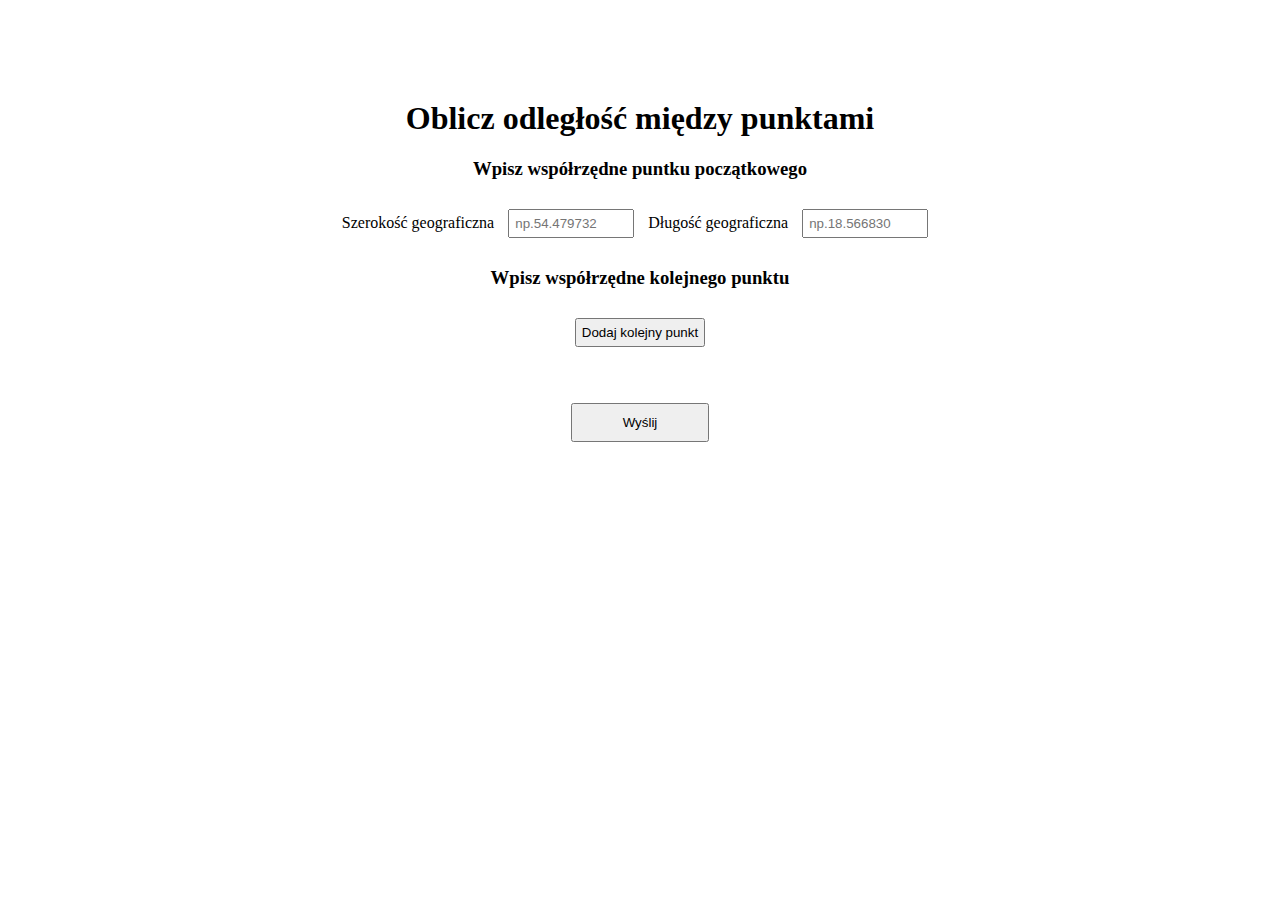
==== index.html @ 64cc4b52 "zmiana nazwy pliku" ====
<!DOCTYPE html>
<html lang="pl">
<head>
    <meta charset="UTF-8">
    <link href="distance.css" rel="stylesheet" type="text/css">
    <title>Distance</title>
</head>
<body>
<h1>Oblicz odległość między punktami</h1>
<form>
    <h3>Wpisz współrzędne puntku początkowego</h3>
    <label for="startLat">Szerokość geograficzna</label>
    <input type="number" id="startLat" placeholder="np.54.479732"  step="0.000001" min="-90" max="90">
    <label for="startLong">Długość geograficzna</label>
    <input type="number" id="startLong" placeholder="np.18.566830" step="0.000001" min="-90" max="90"> <br>

    <h3>Wpisz współrzędne kolejnego punktu</h3>

    <input id="new-point" type="button" class="button" value="Dodaj kolejny punkt">
    <ul id="new-position">
    </ul>
<input type="button" class="btn" value="Wyślij">
</form>

<ul id="wyniki">
</ul>


<script src="distance.js"></script>
</body>
</html>
---- distance.css ----
body {
    text-align: center;
    margin: 100px;
}

input {
    padding: 5px;
    margin: 10px;
}

.btn{
    margin-top: 30px;
    padding: 10px 50px 10px;
}

ul {
    list-style-type: none;
}

li {
    display: inline-block;
}
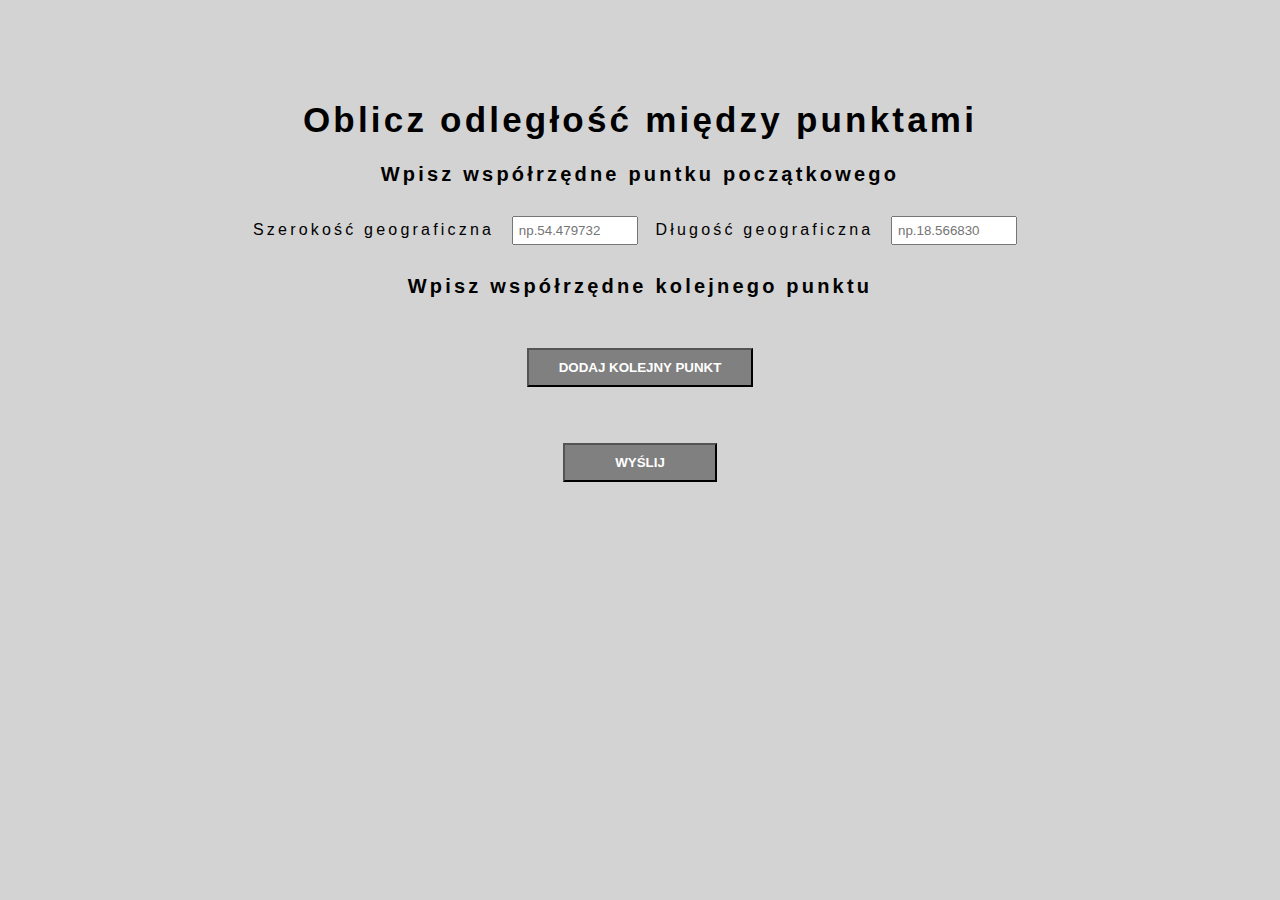
==== commit 8fb5b203: "zmiana css" ====
--- a/index.html
+++ b/index.html
@@ -16,10 +16,10 @@
 
     <h3>Wpisz współrzędne kolejnego punktu</h3>
 
-    <input id="new-point" type="button" class="button" value="Dodaj kolejny punkt">
+    <input id="new-point" type="button" class="button" value="DODAJ KOLEJNY PUNKT">
     <ul id="new-position">
     </ul>
-<input type="button" class="btn" value="Wyślij">
+<input type="button" class="btn" value="WYŚLIJ">
 </form>
 
 <ul id="wyniki">
--- a/distance.css
+++ b/distance.css
@@ -1,22 +1,58 @@
 body {
     text-align: center;
     margin: 100px;
+    background-color: lightgrey;
+    letter-spacing: 0.2em;
+    font-family: Verdana, sans-serif;
 }
 
+h1 {
+    font-size: 35px;
+}
+
+h3 {
+   font-size: 20px;
+}
+
+p {
+    font-size: 16px;
+}
 input {
     padding: 5px;
     margin: 10px;
 }
 
-.btn{
+
+.btn {
     margin-top: 30px;
     padding: 10px 50px 10px;
+    background-color: grey;
+    color: white;
+    cursor: pointer;
+    font-weight: bolder;
 }
+
+.btn:hover {
+    background-color: darkgray;
+}
+
+.button {
+    margin-top: 30px;
+    padding: 10px 30px 10px;
+    background-color: grey;
+    color: white;
+    font-weight: bolder;
+    cursor: pointer;
+}
+
+.button:hover {
+    background-color: darkgrey;
+}
+
+
 
 ul {
     list-style-type: none;
 }
 
-li {
-    display: inline-block;
-}+
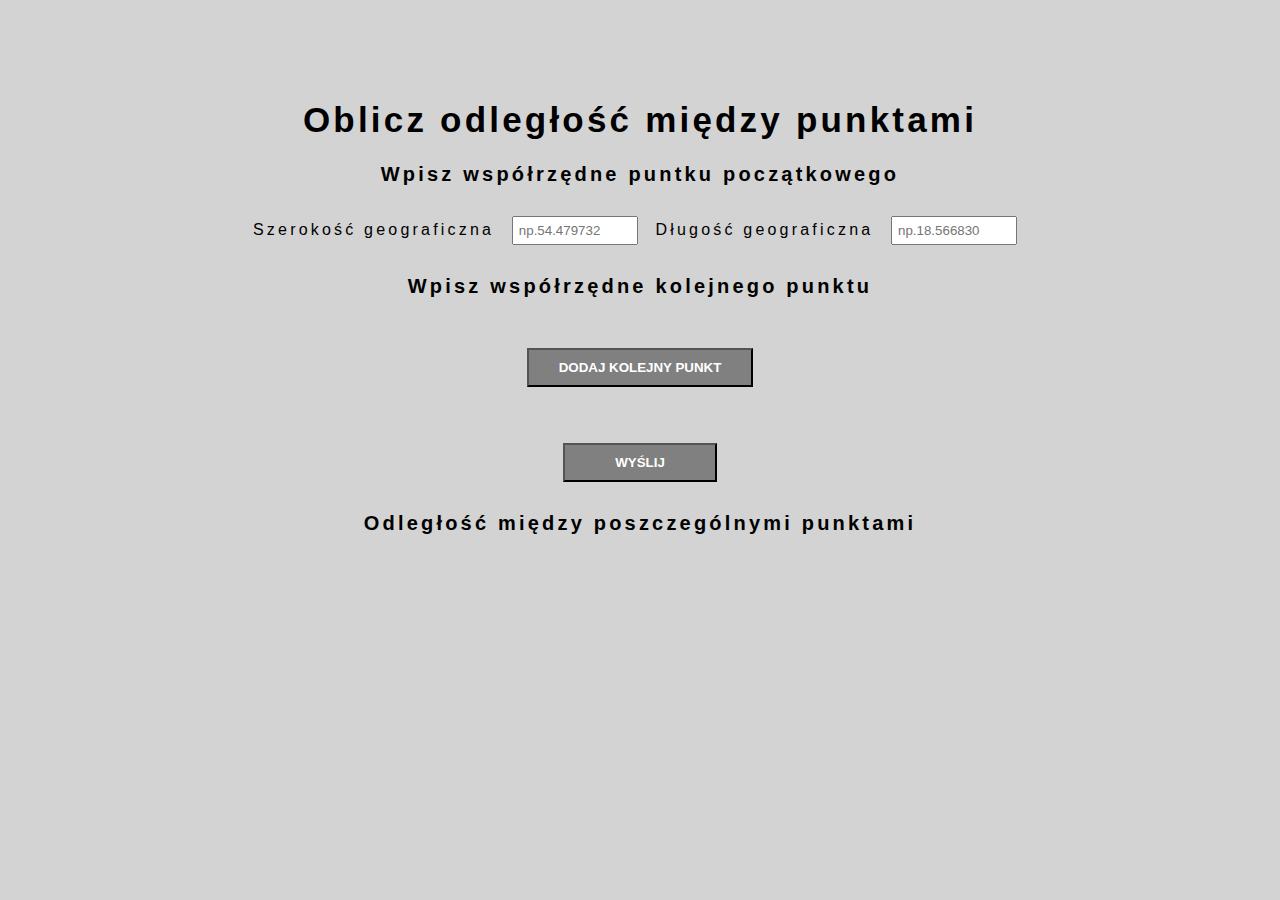
==== commit bb41afe8: "wyliczanie km po wprowadzeniu wspolrzednych" ====
--- a/index.html
+++ b/index.html
@@ -7,10 +7,10 @@
 </head>
 <body>
 <h1>Oblicz odległość między punktami</h1>
-<form>
+<form name="Form">
     <h3>Wpisz współrzędne puntku początkowego</h3>
     <label for="startLat">Szerokość geograficzna</label>
-    <input type="number" id="startLat" placeholder="np.54.479732"  step="0.000001" min="-90" max="90">
+    <input type="number" id="startLat" placeholder="np.54.479732" step="0.000001" min="-90" max="90">
     <label for="startLong">Długość geograficzna</label>
     <input type="number" id="startLong" placeholder="np.18.566830" step="0.000001" min="-90" max="90"> <br>
 
@@ -19,9 +19,10 @@
     <input id="new-point" type="button" class="button" value="DODAJ KOLEJNY PUNKT">
     <ul id="new-position">
     </ul>
-<input type="button" class="btn" value="WYŚLIJ">
+    <input type="button" class="btn" value="WYŚLIJ" onclick="addScore()">
 </form>
 
+<h3>Odległość między poszczególnymi punktami</h3>
 <ul id="wyniki">
 </ul>
 
--- a/distance.css
+++ b/distance.css
@@ -11,17 +11,17 @@
 }
 
 h3 {
-   font-size: 20px;
+    font-size: 20px;
 }
 
 p {
     font-size: 16px;
 }
+
 input {
     padding: 5px;
     margin: 10px;
 }
-
 
 .btn {
     margin-top: 30px;
@@ -49,8 +49,6 @@
     background-color: darkgrey;
 }
 
-
-
 ul {
     list-style-type: none;
 }
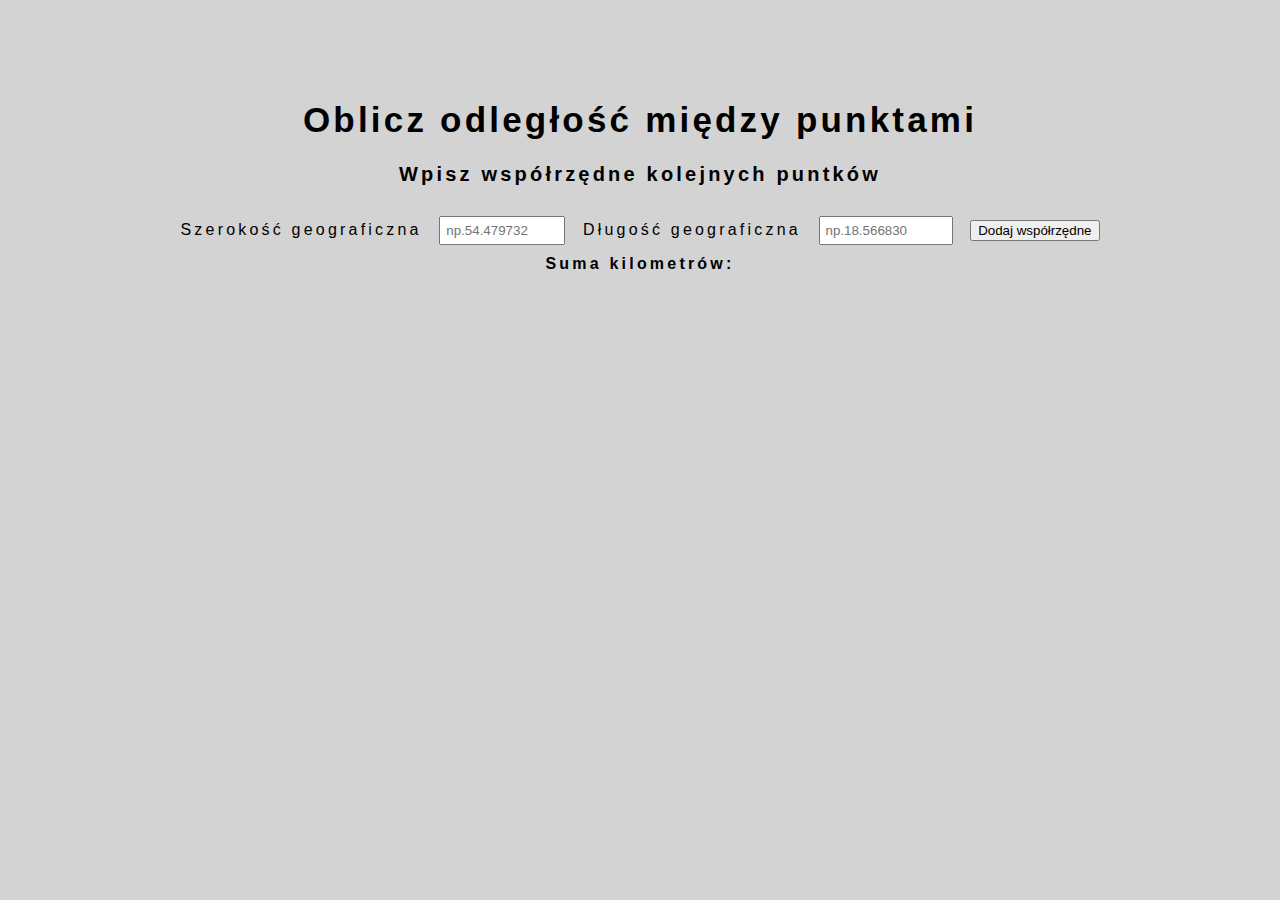
==== commit 21c0b7d8: "wprowadzenie nowych zmiennych, dodanie tablicy, usuniecie listy inputow" ====
--- a/index.html
+++ b/index.html
@@ -1,32 +1,31 @@
 <!DOCTYPE html>
 <html lang="pl">
+
 <head>
-    <meta charset="UTF-8">
+    <meta charset="utf-8">
     <link href="distance.css" rel="stylesheet" type="text/css">
     <title>Distance</title>
 </head>
+
 <body>
 <h1>Oblicz odległość między punktami</h1>
-<form name="Form">
-    <h3>Wpisz współrzędne puntku początkowego</h3>
-    <label for="startLat">Szerokość geograficzna</label>
-    <input type="number" id="startLat" placeholder="np.54.479732" step="0.000001" min="-90" max="90">
-    <label for="startLong">Długość geograficzna</label>
-    <input type="number" id="startLong" placeholder="np.18.566830" step="0.000001" min="-90" max="90"> <br>
-
-    <h3>Wpisz współrzędne kolejnego punktu</h3>
-
-    <input id="new-point" type="button" class="button" value="DODAJ KOLEJNY PUNKT">
-    <ul id="new-position">
-    </ul>
-    <input type="button" class="btn" value="WYŚLIJ" onclick="addScore()">
+<form id="distance-form">
+    <h3>Wpisz współrzędne kolejnych puntków</h3>
+    <label for="lat">Szerokość geograficzna</label>
+    <input type="number" id="lat" placeholder="np.54.479732" step="0.000001" min="-90" max="90">
+    <label for="long">Długość geograficzna</label>
+    <input type="number" id="long" placeholder="np.18.566830" step="0.000001" min="-180" max="180">
+    <button>Dodaj współrzędne</button>
 </form>
 
-<h3>Odległość między poszczególnymi punktami</h3>
-<ul id="wyniki">
+<div><b>Suma kilometrów:</b>
+    <span id="total"></span>
+</div>
+<ul id="results">
 </ul>
 
 
 <script src="distance.js"></script>
 </body>
+
 </html>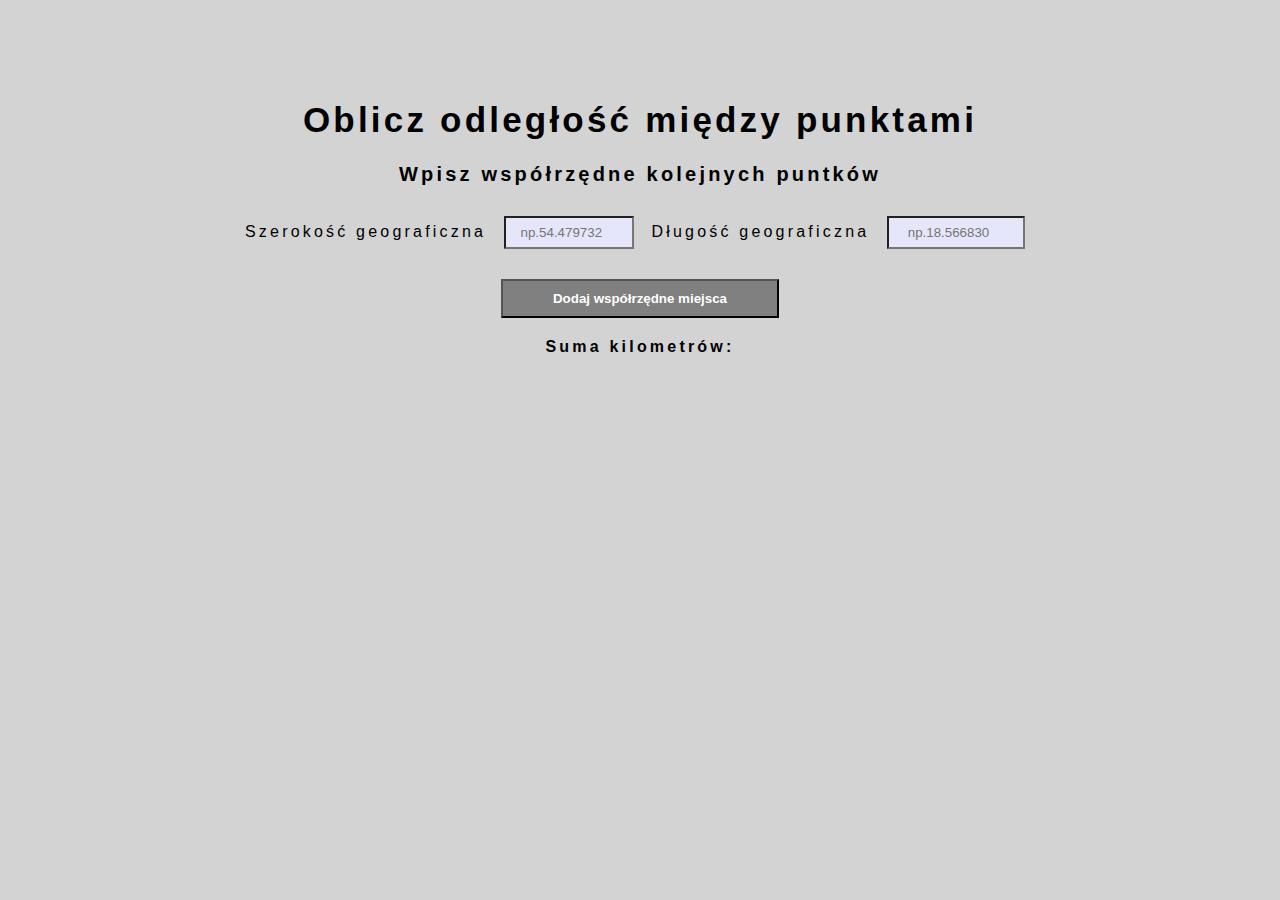
==== commit 236e87fe: "zmiana stylowania" ====
--- a/index.html
+++ b/index.html
@@ -14,8 +14,8 @@
     <label for="lat">Szerokość geograficzna</label>
     <input type="number" id="lat" placeholder="np.54.479732" step="0.000001" min="-90" max="90">
     <label for="long">Długość geograficzna</label>
-    <input type="number" id="long" placeholder="np.18.566830" step="0.000001" min="-180" max="180">
-    <button>Dodaj współrzędne</button>
+    <input type="number" id="long" placeholder="np.18.566830" step="0.000001" min="-180" max="180"> <br>
+    <button>Dodaj współrzędne miejsca</button>
 </form>
 
 <div><b>Suma kilometrów:</b>
--- a/distance.css
+++ b/distance.css
@@ -19,38 +19,30 @@
 }
 
 input {
-    padding: 5px;
+    padding: 7px;
     margin: 10px;
+    background-color: lavender;
+    text-align: center;
 }
 
-.btn {
-    margin-top: 30px;
-    padding: 10px 50px 10px;
-    background-color: grey;
-    color: white;
-    cursor: pointer;
-    font-weight: bolder;
+ul {
+    list-style-type: none;
 }
 
-.btn:hover {
-    background-color: darkgray;
-}
-
-.button {
-    margin-top: 30px;
-    padding: 10px 30px 10px;
+button {
+    margin-top: 20px;
+    margin-bottom: 20px;
+    padding: 10px 50px 10px;
     background-color: grey;
     color: white;
     font-weight: bolder;
     cursor: pointer;
 }
 
-.button:hover {
+button:hover {
     background-color: darkgrey;
 }
 
-ul {
-    list-style-type: none;
-}
 
 
+
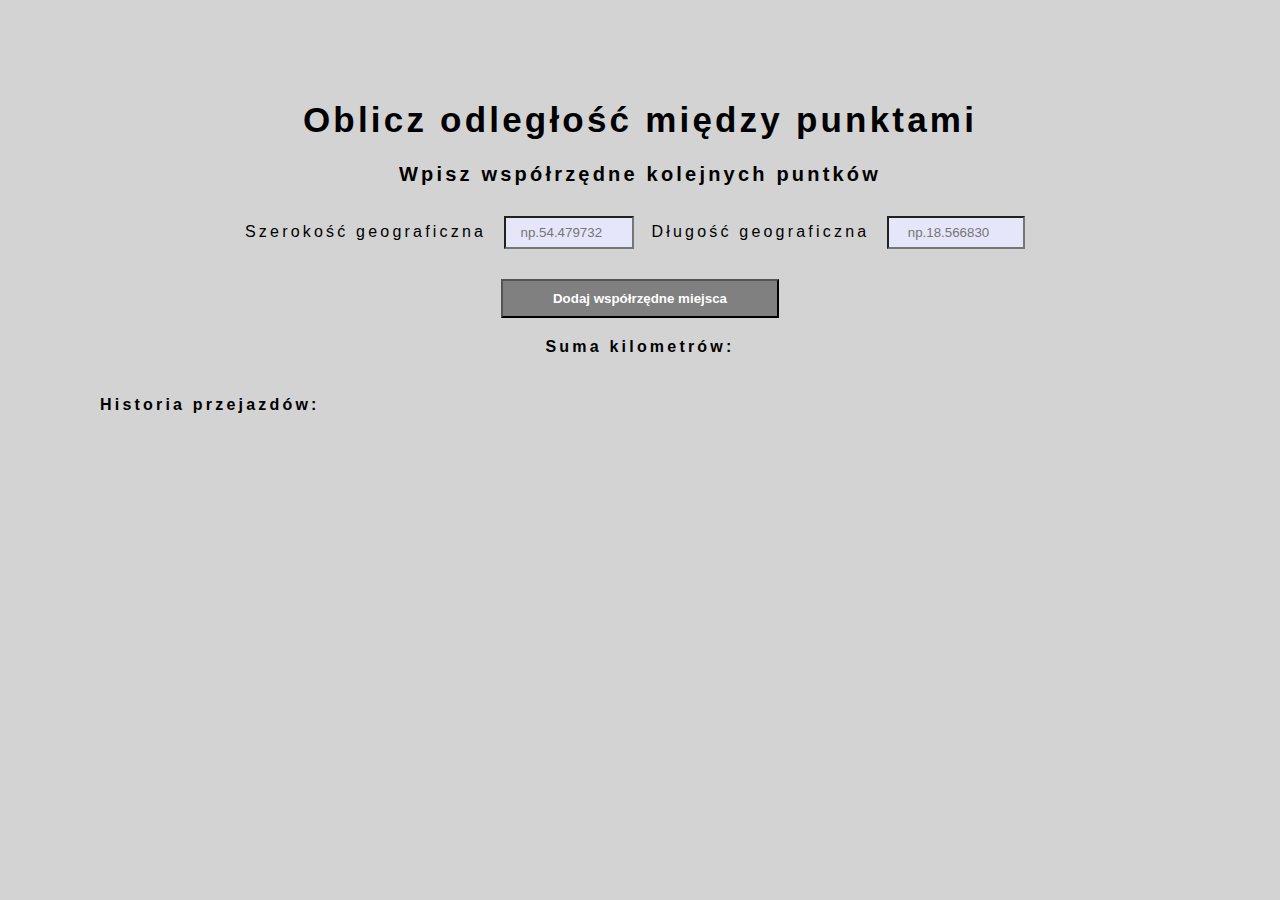
==== commit 249b112f: "dodanie funkcji calcDistance" ====
--- a/index.html
+++ b/index.html
@@ -21,9 +21,11 @@
 <div><b>Suma kilometrów:</b>
     <span id="total"></span>
 </div>
-<ul id="results">
-</ul>
-
+<div class="history">
+<b>Historia przejazdów:</b>
+<ol id="results">
+</ol>
+</div>
 
 <script src="distance.js"></script>
 </body>
--- a/distance.css
+++ b/distance.css
@@ -25,8 +25,8 @@
     text-align: center;
 }
 
-ul {
-    list-style-type: none;
+ol {
+    text-align: left;
 }
 
 button {
@@ -43,6 +43,9 @@
     background-color: darkgrey;
 }
 
+.history {
+    margin-top: 40px;
+    text-align: left;
+}
 
 
-
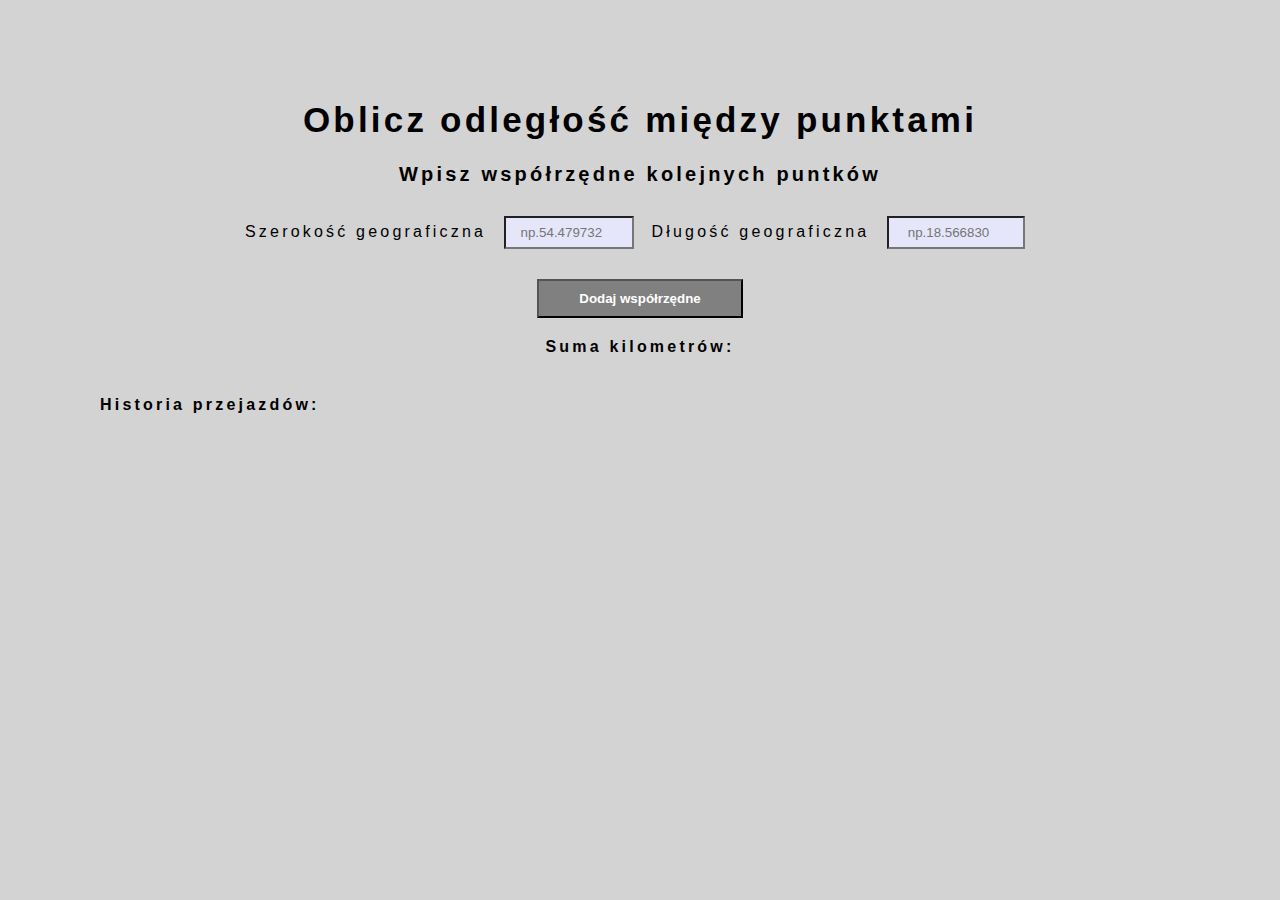
==== commit b4d54b70: "zmiana stylowania" ====
--- a/index.html
+++ b/index.html
@@ -15,7 +15,7 @@
     <input type="number" id="lat" placeholder="np.54.479732" step="0.000001" min="-90" max="90">
     <label for="long">Długość geograficzna</label>
     <input type="number" id="long" placeholder="np.18.566830" step="0.000001" min="-180" max="180"> <br>
-    <button>Dodaj współrzędne miejsca</button>
+    <button>Dodaj współrzędne</button>
 </form>
 
 <div><b>Suma kilometrów:</b>
--- a/distance.css
+++ b/distance.css
@@ -32,7 +32,7 @@
 button {
     margin-top: 20px;
     margin-bottom: 20px;
-    padding: 10px 50px 10px;
+    padding: 10px 40px 10px;
     background-color: grey;
     color: white;
     font-weight: bolder;
